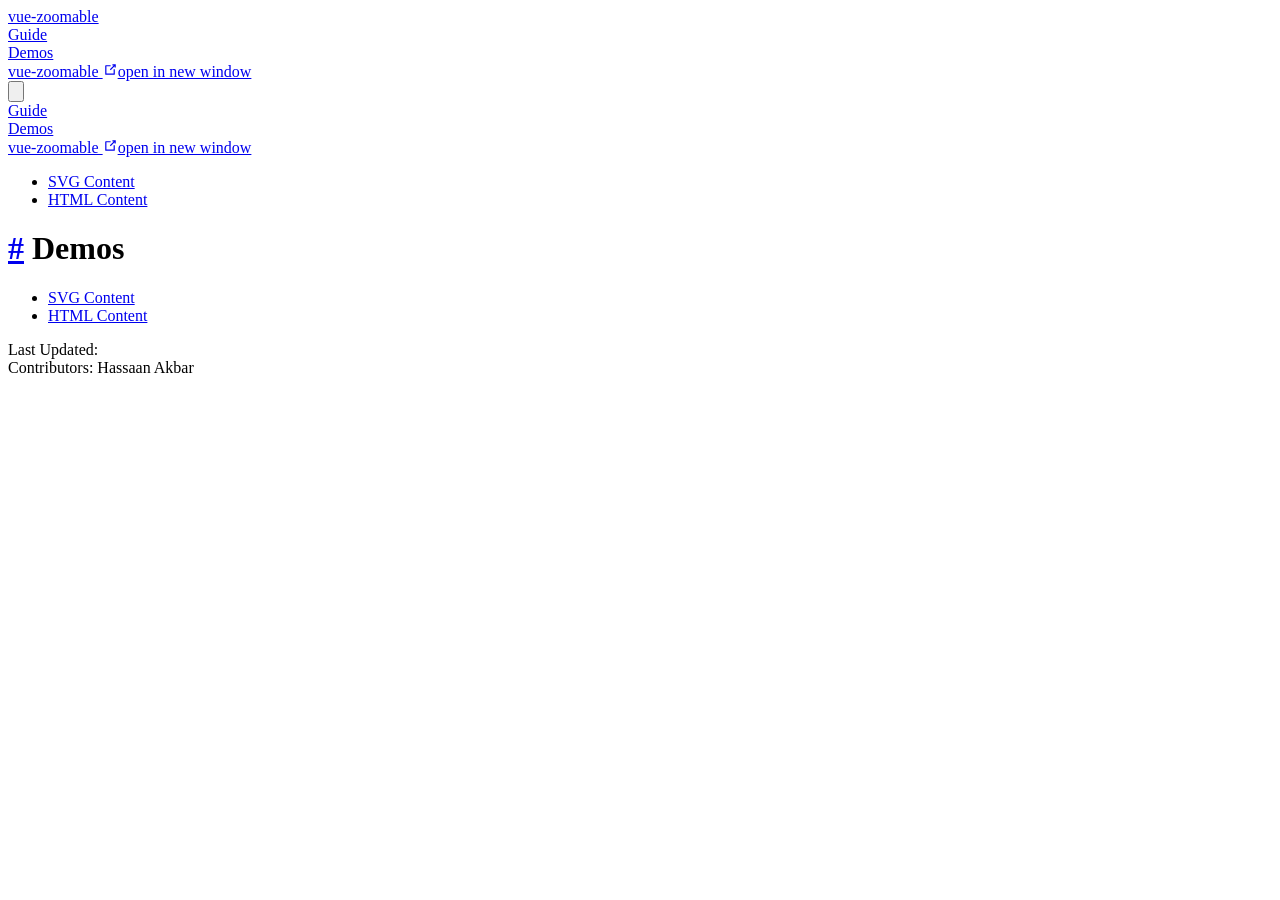
==== demos/index.html @ 558e33cf "Deploy to GitHub pages" ====
<!DOCTYPE html>
<html lang="en-US">
  <head>
    <meta charset="utf-8">
    <meta name="viewport" content="width=device-width,initial-scale=1">
    <meta name="generator" content="VuePress 2.0.0-beta.49">
    <style>
      :root {
        --c-bg: #fff;
      }
      html.dark {
        --c-bg: #22272e;
      }
      html, body {
        background-color: var(--c-bg);
      }
    </style>
    <script>
      const userMode = localStorage.getItem('vuepress-color-scheme');
			const systemDarkMode = window.matchMedia && window.matchMedia('(prefers-color-scheme: dark)').matches;
			if (userMode === 'dark' || (userMode !== 'light' && systemDarkMode)) {
				document.documentElement.classList.toggle('dark', true);
			}
    </script>
    <meta name="theme-color" content="#3eaf7c"><meta name="apple-mobile-web-app-capable" content="yes"><meta name="apple-mobile-web-app-status-bar-style" content="black"><title>Demos | vue-zoomable</title><meta name="description" content="Tiny and high performance pan and zoom library for Vue 3 written in Typescript.">
    <link rel="modulepreload" href="/vue-zoomable/assets/app.3f7e53e8.js"><link rel="modulepreload" href="/vue-zoomable/assets/index.html.60c9afba.js"><link rel="modulepreload" href="/vue-zoomable/assets/index.html.07d659be.js"><link rel="prefetch" href="/vue-zoomable/assets/index.html.0b5b1a94.js"><link rel="prefetch" href="/vue-zoomable/assets/html-demo.html.24dac698.js"><link rel="prefetch" href="/vue-zoomable/assets/svg-demo.html.0d607ceb.js"><link rel="prefetch" href="/vue-zoomable/assets/index.html.3105b03c.js"><link rel="prefetch" href="/vue-zoomable/assets/404.html.ce538133.js"><link rel="prefetch" href="/vue-zoomable/assets/index.html.bfea9af9.js"><link rel="prefetch" href="/vue-zoomable/assets/html-demo.html.84d11778.js"><link rel="prefetch" href="/vue-zoomable/assets/svg-demo.html.80baad9c.js"><link rel="prefetch" href="/vue-zoomable/assets/index.html.3ec0e36e.js"><link rel="prefetch" href="/vue-zoomable/assets/404.html.4b75455d.js"><link rel="prefetch" href="/vue-zoomable/assets/404.38c4446b.js"><link rel="prefetch" href="/vue-zoomable/assets/Layout.1fa993bb.js"><link rel="prefetch" href="/vue-zoomable/assets/HtmlDemo.4112d21f.js"><link rel="prefetch" href="/vue-zoomable/assets/SvgDemo.69afc743.js">
    <link rel="stylesheet" href="/vue-zoomable/assets/style.08a1d222.css">
  </head>
  <body>
    <div id="app"><!--[--><div class="theme-container"><!--[--><header class="navbar"><div class="toggle-sidebar-button" title="toggle sidebar" aria-expanded="false" role="button" tabindex="0"><div class="icon" aria-hidden="true"><span></span><span></span><span></span></div></div><span><a href="/vue-zoomable/" class=""><!----><span class="site-name">vue-zoomable</span></a></span><div class="navbar-items-wrapper" style=""><!--[--><!--]--><nav class="navbar-items can-hide"><!--[--><div class="navbar-item"><a href="/vue-zoomable/guide/" class="" aria-label="Guide"><!--[--><!--]--> Guide <!--[--><!--]--></a></div><div class="navbar-item"><a aria-current="page" href="/vue-zoomable/demos/" class="router-link-active router-link-exact-active router-link-active" aria-label="Demos"><!--[--><!--]--> Demos <!--[--><!--]--></a></div><div class="navbar-item"><a class="external-link" href="https://github.com/HassaanAkbar/vue-zoomable" rel="noopener noreferrer" target="_blank" aria-label="vue-zoomable"><!--[--><!--]--> vue-zoomable <span><svg class="external-link-icon" xmlns="http://www.w3.org/2000/svg" aria-hidden="true" focusable="false" x="0px" y="0px" viewbox="0 0 100 100" width="15" height="15"><path fill="currentColor" d="M18.8,85.1h56l0,0c2.2,0,4-1.8,4-4v-32h-8v28h-48v-48h28v-8h-32l0,0c-2.2,0-4,1.8-4,4v56C14.8,83.3,16.6,85.1,18.8,85.1z"></path><polygon fill="currentColor" points="45.7,48.7 51.3,54.3 77.2,28.5 77.2,37.2 85.2,37.2 85.2,14.9 62.8,14.9 62.8,22.9 71.5,22.9"></polygon></svg><span class="external-link-icon-sr-only">open in new window</span></span><!--[--><!--]--></a></div><!--]--></nav><!--[--><!--]--><button class="toggle-color-mode-button" title="toggle color mode"><svg style="" class="icon" focusable="false" viewBox="0 0 32 32"><path d="M16 12.005a4 4 0 1 1-4 4a4.005 4.005 0 0 1 4-4m0-2a6 6 0 1 0 6 6a6 6 0 0 0-6-6z" fill="currentColor"></path><path d="M5.394 6.813l1.414-1.415l3.506 3.506L8.9 10.318z" fill="currentColor"></path><path d="M2 15.005h5v2H2z" fill="currentColor"></path><path d="M5.394 25.197L8.9 21.691l1.414 1.415l-3.506 3.505z" fill="currentColor"></path><path d="M15 25.005h2v5h-2z" fill="currentColor"></path><path d="M21.687 23.106l1.414-1.415l3.506 3.506l-1.414 1.414z" fill="currentColor"></path><path d="M25 15.005h5v2h-5z" fill="currentColor"></path><path d="M21.687 8.904l3.506-3.506l1.414 1.415l-3.506 3.505z" fill="currentColor"></path><path d="M15 2.005h2v5h-2z" fill="currentColor"></path></svg><svg style="display:none;" class="icon" focusable="false" viewBox="0 0 32 32"><path d="M13.502 5.414a15.075 15.075 0 0 0 11.594 18.194a11.113 11.113 0 0 1-7.975 3.39c-.138 0-.278.005-.418 0a11.094 11.094 0 0 1-3.2-21.584M14.98 3a1.002 1.002 0 0 0-.175.016a13.096 13.096 0 0 0 1.825 25.981c.164.006.328 0 .49 0a13.072 13.072 0 0 0 10.703-5.555a1.01 1.01 0 0 0-.783-1.565A13.08 13.08 0 0 1 15.89 4.38A1.015 1.015 0 0 0 14.98 3z" fill="currentColor"></path></svg></button><!----></div></header><!--]--><div class="sidebar-mask"></div><!--[--><aside class="sidebar"><nav class="navbar-items"><!--[--><div class="navbar-item"><a href="/vue-zoomable/guide/" class="" aria-label="Guide"><!--[--><!--]--> Guide <!--[--><!--]--></a></div><div class="navbar-item"><a aria-current="page" href="/vue-zoomable/demos/" class="router-link-active router-link-exact-active router-link-active" aria-label="Demos"><!--[--><!--]--> Demos <!--[--><!--]--></a></div><div class="navbar-item"><a class="external-link" href="https://github.com/HassaanAkbar/vue-zoomable" rel="noopener noreferrer" target="_blank" aria-label="vue-zoomable"><!--[--><!--]--> vue-zoomable <span><svg class="external-link-icon" xmlns="http://www.w3.org/2000/svg" aria-hidden="true" focusable="false" x="0px" y="0px" viewbox="0 0 100 100" width="15" height="15"><path fill="currentColor" d="M18.8,85.1h56l0,0c2.2,0,4-1.8,4-4v-32h-8v28h-48v-48h28v-8h-32l0,0c-2.2,0-4,1.8-4,4v56C14.8,83.3,16.6,85.1,18.8,85.1z"></path><polygon fill="currentColor" points="45.7,48.7 51.3,54.3 77.2,28.5 77.2,37.2 85.2,37.2 85.2,14.9 62.8,14.9 62.8,22.9 71.5,22.9"></polygon></svg><span class="external-link-icon-sr-only">open in new window</span></span><!--[--><!--]--></a></div><!--]--></nav><!--[--><!--]--><ul class="sidebar-items"><!--[--><li><a href="/vue-zoomable/demos/svg-demo" class="sidebar-item sidebar-heading" aria-label="SVG Content"><!--[--><!--]--> SVG Content <!--[--><!--]--></a><!----></li><li><a href="/vue-zoomable/demos/html-demo" class="sidebar-item sidebar-heading" aria-label="HTML Content"><!--[--><!--]--> HTML Content <!--[--><!--]--></a><!----></li><!--]--></ul><!--[--><!--]--></aside><!--]--><!--[--><main class="page"><!--[--><!--]--><div class="theme-default-content"><!--[--><!--]--><div><h1 id="demos" tabindex="-1"><a class="header-anchor" href="#demos" aria-hidden="true">#</a> Demos</h1><ul><li><a href="./svg-demo">SVG Content</a></li><li><a href="./html-demo">HTML Content</a></li></ul></div><!--[--><!--]--></div><footer class="page-meta"><!----><div class="meta-item last-updated"><span class="meta-item-label">Last Updated: </span><!----></div><div class="meta-item contributors"><span class="meta-item-label">Contributors: </span><span class="meta-item-info"><!--[--><!--[--><span class="contributor" title="email: hassaan.akbar@outlook.com">Hassaan Akbar</span><!----><!--]--><!--]--></span></div></footer><!----><!--[--><!--]--></main><!--]--></div><!----><!--]--></div>
    <script type="module" src="/vue-zoomable/assets/app.3f7e53e8.js" defer></script>
  </body>
</html>
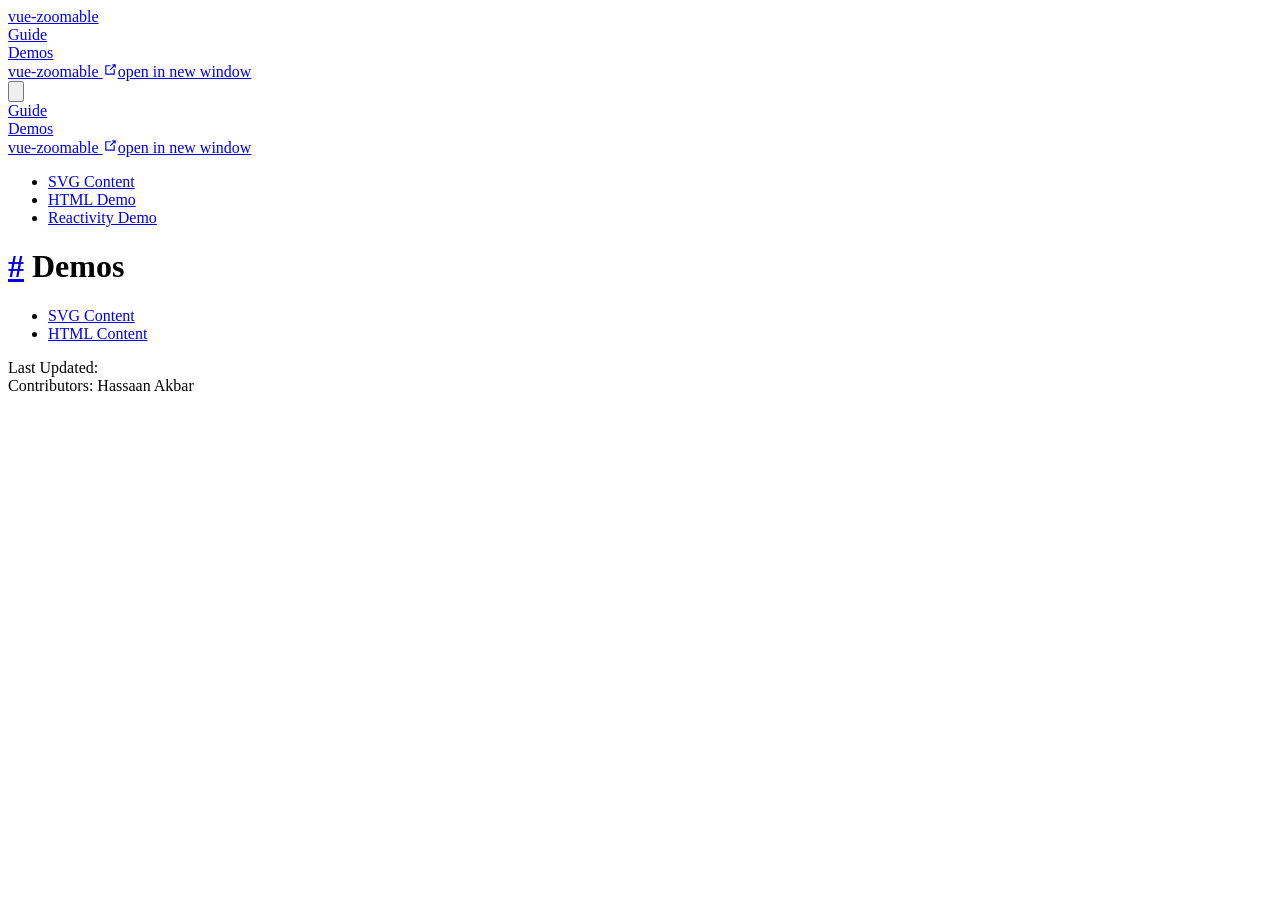
==== commit 41bbae4f: "Deploy to GitHub pages" ====
--- a/demos/index.html
+++ b/demos/index.html
@@ -3,7 +3,7 @@
   <head>
     <meta charset="utf-8">
     <meta name="viewport" content="width=device-width,initial-scale=1">
-    <meta name="generator" content="VuePress 2.0.0-beta.49">
+    <meta name="generator" content="VuePress 2.0.0-beta.66">
     <style>
       :root {
         --c-bg: #fff;
@@ -23,11 +23,11 @@
 			}
     </script>
     <meta name="theme-color" content="#3eaf7c"><meta name="apple-mobile-web-app-capable" content="yes"><meta name="apple-mobile-web-app-status-bar-style" content="black"><title>Demos | vue-zoomable</title><meta name="description" content="Tiny and high performance pan and zoom library for Vue 3 written in Typescript.">
-    <link rel="modulepreload" href="/vue-zoomable/assets/app.3f7e53e8.js"><link rel="modulepreload" href="/vue-zoomable/assets/index.html.60c9afba.js"><link rel="modulepreload" href="/vue-zoomable/assets/index.html.07d659be.js"><link rel="prefetch" href="/vue-zoomable/assets/index.html.0b5b1a94.js"><link rel="prefetch" href="/vue-zoomable/assets/html-demo.html.24dac698.js"><link rel="prefetch" href="/vue-zoomable/assets/svg-demo.html.0d607ceb.js"><link rel="prefetch" href="/vue-zoomable/assets/index.html.3105b03c.js"><link rel="prefetch" href="/vue-zoomable/assets/404.html.ce538133.js"><link rel="prefetch" href="/vue-zoomable/assets/index.html.bfea9af9.js"><link rel="prefetch" href="/vue-zoomable/assets/html-demo.html.84d11778.js"><link rel="prefetch" href="/vue-zoomable/assets/svg-demo.html.80baad9c.js"><link rel="prefetch" href="/vue-zoomable/assets/index.html.3ec0e36e.js"><link rel="prefetch" href="/vue-zoomable/assets/404.html.4b75455d.js"><link rel="prefetch" href="/vue-zoomable/assets/404.38c4446b.js"><link rel="prefetch" href="/vue-zoomable/assets/Layout.1fa993bb.js"><link rel="prefetch" href="/vue-zoomable/assets/HtmlDemo.4112d21f.js"><link rel="prefetch" href="/vue-zoomable/assets/SvgDemo.69afc743.js">
-    <link rel="stylesheet" href="/vue-zoomable/assets/style.08a1d222.css">
+    <link rel="preload" href="/vue-zoomable/assets/style-8802c783.css" as="style"><link rel="stylesheet" href="/vue-zoomable/assets/style-8802c783.css">
+    <link rel="modulepreload" href="/vue-zoomable/assets/app-3b99abcb.js"><link rel="modulepreload" href="/vue-zoomable/assets/index.html-c9666857.js"><link rel="modulepreload" href="/vue-zoomable/assets/index.html-868f3188.js"><link rel="prefetch" href="/vue-zoomable/assets/index.html-9131d0cd.js" as="script"><link rel="prefetch" href="/vue-zoomable/assets/html-demo.html-4b9518d2.js" as="script"><link rel="prefetch" href="/vue-zoomable/assets/reactivity-demo.html-492bc069.js" as="script"><link rel="prefetch" href="/vue-zoomable/assets/svg-demo.html-98b81f13.js" as="script"><link rel="prefetch" href="/vue-zoomable/assets/index.html-9c3b28dc.js" as="script"><link rel="prefetch" href="/vue-zoomable/assets/404.html-60b35caa.js" as="script"><link rel="prefetch" href="/vue-zoomable/assets/index.html-5c14e7d2.js" as="script"><link rel="prefetch" href="/vue-zoomable/assets/html-demo.html-78318c0f.js" as="script"><link rel="prefetch" href="/vue-zoomable/assets/reactivity-demo.html-d0eacfe9.js" as="script"><link rel="prefetch" href="/vue-zoomable/assets/svg-demo.html-0b2e4d75.js" as="script"><link rel="prefetch" href="/vue-zoomable/assets/index.html-e5838e22.js" as="script"><link rel="prefetch" href="/vue-zoomable/assets/404.html-36330d02.js" as="script"><link rel="prefetch" href="/vue-zoomable/assets/HtmlDemo-aaca2496.js" as="script"><link rel="prefetch" href="/vue-zoomable/assets/ReactivityDemo-8ce528a4.js" as="script"><link rel="prefetch" href="/vue-zoomable/assets/SvgDemo-d239de4b.js" as="script">
   </head>
   <body>
-    <div id="app"><!--[--><div class="theme-container"><!--[--><header class="navbar"><div class="toggle-sidebar-button" title="toggle sidebar" aria-expanded="false" role="button" tabindex="0"><div class="icon" aria-hidden="true"><span></span><span></span><span></span></div></div><span><a href="/vue-zoomable/" class=""><!----><span class="site-name">vue-zoomable</span></a></span><div class="navbar-items-wrapper" style=""><!--[--><!--]--><nav class="navbar-items can-hide"><!--[--><div class="navbar-item"><a href="/vue-zoomable/guide/" class="" aria-label="Guide"><!--[--><!--]--> Guide <!--[--><!--]--></a></div><div class="navbar-item"><a aria-current="page" href="/vue-zoomable/demos/" class="router-link-active router-link-exact-active router-link-active" aria-label="Demos"><!--[--><!--]--> Demos <!--[--><!--]--></a></div><div class="navbar-item"><a class="external-link" href="https://github.com/HassaanAkbar/vue-zoomable" rel="noopener noreferrer" target="_blank" aria-label="vue-zoomable"><!--[--><!--]--> vue-zoomable <span><svg class="external-link-icon" xmlns="http://www.w3.org/2000/svg" aria-hidden="true" focusable="false" x="0px" y="0px" viewbox="0 0 100 100" width="15" height="15"><path fill="currentColor" d="M18.8,85.1h56l0,0c2.2,0,4-1.8,4-4v-32h-8v28h-48v-48h28v-8h-32l0,0c-2.2,0-4,1.8-4,4v56C14.8,83.3,16.6,85.1,18.8,85.1z"></path><polygon fill="currentColor" points="45.7,48.7 51.3,54.3 77.2,28.5 77.2,37.2 85.2,37.2 85.2,14.9 62.8,14.9 62.8,22.9 71.5,22.9"></polygon></svg><span class="external-link-icon-sr-only">open in new window</span></span><!--[--><!--]--></a></div><!--]--></nav><!--[--><!--]--><button class="toggle-color-mode-button" title="toggle color mode"><svg style="" class="icon" focusable="false" viewBox="0 0 32 32"><path d="M16 12.005a4 4 0 1 1-4 4a4.005 4.005 0 0 1 4-4m0-2a6 6 0 1 0 6 6a6 6 0 0 0-6-6z" fill="currentColor"></path><path d="M5.394 6.813l1.414-1.415l3.506 3.506L8.9 10.318z" fill="currentColor"></path><path d="M2 15.005h5v2H2z" fill="currentColor"></path><path d="M5.394 25.197L8.9 21.691l1.414 1.415l-3.506 3.505z" fill="currentColor"></path><path d="M15 25.005h2v5h-2z" fill="currentColor"></path><path d="M21.687 23.106l1.414-1.415l3.506 3.506l-1.414 1.414z" fill="currentColor"></path><path d="M25 15.005h5v2h-5z" fill="currentColor"></path><path d="M21.687 8.904l3.506-3.506l1.414 1.415l-3.506 3.505z" fill="currentColor"></path><path d="M15 2.005h2v5h-2z" fill="currentColor"></path></svg><svg style="display:none;" class="icon" focusable="false" viewBox="0 0 32 32"><path d="M13.502 5.414a15.075 15.075 0 0 0 11.594 18.194a11.113 11.113 0 0 1-7.975 3.39c-.138 0-.278.005-.418 0a11.094 11.094 0 0 1-3.2-21.584M14.98 3a1.002 1.002 0 0 0-.175.016a13.096 13.096 0 0 0 1.825 25.981c.164.006.328 0 .49 0a13.072 13.072 0 0 0 10.703-5.555a1.01 1.01 0 0 0-.783-1.565A13.08 13.08 0 0 1 15.89 4.38A1.015 1.015 0 0 0 14.98 3z" fill="currentColor"></path></svg></button><!----></div></header><!--]--><div class="sidebar-mask"></div><!--[--><aside class="sidebar"><nav class="navbar-items"><!--[--><div class="navbar-item"><a href="/vue-zoomable/guide/" class="" aria-label="Guide"><!--[--><!--]--> Guide <!--[--><!--]--></a></div><div class="navbar-item"><a aria-current="page" href="/vue-zoomable/demos/" class="router-link-active router-link-exact-active router-link-active" aria-label="Demos"><!--[--><!--]--> Demos <!--[--><!--]--></a></div><div class="navbar-item"><a class="external-link" href="https://github.com/HassaanAkbar/vue-zoomable" rel="noopener noreferrer" target="_blank" aria-label="vue-zoomable"><!--[--><!--]--> vue-zoomable <span><svg class="external-link-icon" xmlns="http://www.w3.org/2000/svg" aria-hidden="true" focusable="false" x="0px" y="0px" viewbox="0 0 100 100" width="15" height="15"><path fill="currentColor" d="M18.8,85.1h56l0,0c2.2,0,4-1.8,4-4v-32h-8v28h-48v-48h28v-8h-32l0,0c-2.2,0-4,1.8-4,4v56C14.8,83.3,16.6,85.1,18.8,85.1z"></path><polygon fill="currentColor" points="45.7,48.7 51.3,54.3 77.2,28.5 77.2,37.2 85.2,37.2 85.2,14.9 62.8,14.9 62.8,22.9 71.5,22.9"></polygon></svg><span class="external-link-icon-sr-only">open in new window</span></span><!--[--><!--]--></a></div><!--]--></nav><!--[--><!--]--><ul class="sidebar-items"><!--[--><li><a href="/vue-zoomable/demos/svg-demo" class="sidebar-item sidebar-heading" aria-label="SVG Content"><!--[--><!--]--> SVG Content <!--[--><!--]--></a><!----></li><li><a href="/vue-zoomable/demos/html-demo" class="sidebar-item sidebar-heading" aria-label="HTML Content"><!--[--><!--]--> HTML Content <!--[--><!--]--></a><!----></li><!--]--></ul><!--[--><!--]--></aside><!--]--><!--[--><main class="page"><!--[--><!--]--><div class="theme-default-content"><!--[--><!--]--><div><h1 id="demos" tabindex="-1"><a class="header-anchor" href="#demos" aria-hidden="true">#</a> Demos</h1><ul><li><a href="./svg-demo">SVG Content</a></li><li><a href="./html-demo">HTML Content</a></li></ul></div><!--[--><!--]--></div><footer class="page-meta"><!----><div class="meta-item last-updated"><span class="meta-item-label">Last Updated: </span><!----></div><div class="meta-item contributors"><span class="meta-item-label">Contributors: </span><span class="meta-item-info"><!--[--><!--[--><span class="contributor" title="email: hassaan.akbar@outlook.com">Hassaan Akbar</span><!----><!--]--><!--]--></span></div></footer><!----><!--[--><!--]--></main><!--]--></div><!----><!--]--></div>
-    <script type="module" src="/vue-zoomable/assets/app.3f7e53e8.js" defer></script>
+    <div id="app"><!--[--><div class="theme-container"><!--[--><header class="navbar"><div class="toggle-sidebar-button" title="toggle sidebar" aria-expanded="false" role="button" tabindex="0"><div class="icon" aria-hidden="true"><span></span><span></span><span></span></div></div><span><a href="/vue-zoomable/" class=""><!----><span class="site-name">vue-zoomable</span></a></span><div class="navbar-items-wrapper" style=""><!--[--><!--]--><nav class="navbar-items can-hide"><!--[--><div class="navbar-item"><a href="/vue-zoomable/guide/" class="" aria-label="Guide"><!--[--><!--]--> Guide <!--[--><!--]--></a></div><div class="navbar-item"><a aria-current="page" href="/vue-zoomable/demos/" class="router-link-active router-link-exact-active router-link-active" aria-label="Demos"><!--[--><!--]--> Demos <!--[--><!--]--></a></div><div class="navbar-item"><a class="external-link" href="https://github.com/HassaanAkbar/vue-zoomable" rel="noopener noreferrer" target="_blank" aria-label="vue-zoomable"><!--[--><!--]--> vue-zoomable <span><svg class="external-link-icon" xmlns="http://www.w3.org/2000/svg" aria-hidden="true" focusable="false" x="0px" y="0px" viewBox="0 0 100 100" width="15" height="15"><path fill="currentColor" d="M18.8,85.1h56l0,0c2.2,0,4-1.8,4-4v-32h-8v28h-48v-48h28v-8h-32l0,0c-2.2,0-4,1.8-4,4v56C14.8,83.3,16.6,85.1,18.8,85.1z"></path><polygon fill="currentColor" points="45.7,48.7 51.3,54.3 77.2,28.5 77.2,37.2 85.2,37.2 85.2,14.9 62.8,14.9 62.8,22.9 71.5,22.9"></polygon></svg><span class="external-link-icon-sr-only">open in new window</span></span><!--[--><!--]--></a></div><!--]--></nav><!--[--><!--]--><button class="toggle-color-mode-button" title="toggle color mode"><svg style="" class="icon" focusable="false" viewBox="0 0 32 32"><path d="M16 12.005a4 4 0 1 1-4 4a4.005 4.005 0 0 1 4-4m0-2a6 6 0 1 0 6 6a6 6 0 0 0-6-6z" fill="currentColor"></path><path d="M5.394 6.813l1.414-1.415l3.506 3.506L8.9 10.318z" fill="currentColor"></path><path d="M2 15.005h5v2H2z" fill="currentColor"></path><path d="M5.394 25.197L8.9 21.691l1.414 1.415l-3.506 3.505z" fill="currentColor"></path><path d="M15 25.005h2v5h-2z" fill="currentColor"></path><path d="M21.687 23.106l1.414-1.415l3.506 3.506l-1.414 1.414z" fill="currentColor"></path><path d="M25 15.005h5v2h-5z" fill="currentColor"></path><path d="M21.687 8.904l3.506-3.506l1.414 1.415l-3.506 3.505z" fill="currentColor"></path><path d="M15 2.005h2v5h-2z" fill="currentColor"></path></svg><svg style="display:none;" class="icon" focusable="false" viewBox="0 0 32 32"><path d="M13.502 5.414a15.075 15.075 0 0 0 11.594 18.194a11.113 11.113 0 0 1-7.975 3.39c-.138 0-.278.005-.418 0a11.094 11.094 0 0 1-3.2-21.584M14.98 3a1.002 1.002 0 0 0-.175.016a13.096 13.096 0 0 0 1.825 25.981c.164.006.328 0 .49 0a13.072 13.072 0 0 0 10.703-5.555a1.01 1.01 0 0 0-.783-1.565A13.08 13.08 0 0 1 15.89 4.38A1.015 1.015 0 0 0 14.98 3z" fill="currentColor"></path></svg></button><!----></div></header><!--]--><div class="sidebar-mask"></div><!--[--><aside class="sidebar"><nav class="navbar-items"><!--[--><div class="navbar-item"><a href="/vue-zoomable/guide/" class="" aria-label="Guide"><!--[--><!--]--> Guide <!--[--><!--]--></a></div><div class="navbar-item"><a aria-current="page" href="/vue-zoomable/demos/" class="router-link-active router-link-exact-active router-link-active" aria-label="Demos"><!--[--><!--]--> Demos <!--[--><!--]--></a></div><div class="navbar-item"><a class="external-link" href="https://github.com/HassaanAkbar/vue-zoomable" rel="noopener noreferrer" target="_blank" aria-label="vue-zoomable"><!--[--><!--]--> vue-zoomable <span><svg class="external-link-icon" xmlns="http://www.w3.org/2000/svg" aria-hidden="true" focusable="false" x="0px" y="0px" viewBox="0 0 100 100" width="15" height="15"><path fill="currentColor" d="M18.8,85.1h56l0,0c2.2,0,4-1.8,4-4v-32h-8v28h-48v-48h28v-8h-32l0,0c-2.2,0-4,1.8-4,4v56C14.8,83.3,16.6,85.1,18.8,85.1z"></path><polygon fill="currentColor" points="45.7,48.7 51.3,54.3 77.2,28.5 77.2,37.2 85.2,37.2 85.2,14.9 62.8,14.9 62.8,22.9 71.5,22.9"></polygon></svg><span class="external-link-icon-sr-only">open in new window</span></span><!--[--><!--]--></a></div><!--]--></nav><!--[--><!--]--><ul class="sidebar-items"><!--[--><li><a href="/vue-zoomable/demos/svg-demo" class="sidebar-item sidebar-heading" aria-label="SVG Content"><!--[--><!--]--> SVG Content <!--[--><!--]--></a><!----></li><li><a href="/vue-zoomable/demos/html-demo" class="sidebar-item sidebar-heading" aria-label="HTML Demo"><!--[--><!--]--> HTML Demo <!--[--><!--]--></a><!----></li><li><a href="/vue-zoomable/demos/reactivity-demo" class="sidebar-item sidebar-heading" aria-label="Reactivity Demo"><!--[--><!--]--> Reactivity Demo <!--[--><!--]--></a><!----></li><!--]--></ul><!--[--><!--]--></aside><!--]--><!--[--><main class="page"><!--[--><!--]--><div class="theme-default-content"><!--[--><!--]--><div><h1 id="demos" tabindex="-1"><a class="header-anchor" href="#demos" aria-hidden="true">#</a> Demos</h1><ul><li><a href="./svg-demo">SVG Content</a></li><li><a href="./html-demo">HTML Content</a></li></ul></div><!--[--><!--]--></div><footer class="page-meta"><!----><div class="meta-item last-updated"><span class="meta-item-label">Last Updated: </span><!----></div><div class="meta-item contributors"><span class="meta-item-label">Contributors: </span><span class="meta-item-info"><!--[--><!--[--><span class="contributor" title="email: hassaan.akbar@outlook.com">Hassaan Akbar</span><!----><!--]--><!--]--></span></div></footer><!----><!--[--><!--]--></main><!--]--></div><!----><!--]--></div>
+    <script type="module" src="/vue-zoomable/assets/app-3b99abcb.js" defer></script>
   </body>
 </html>
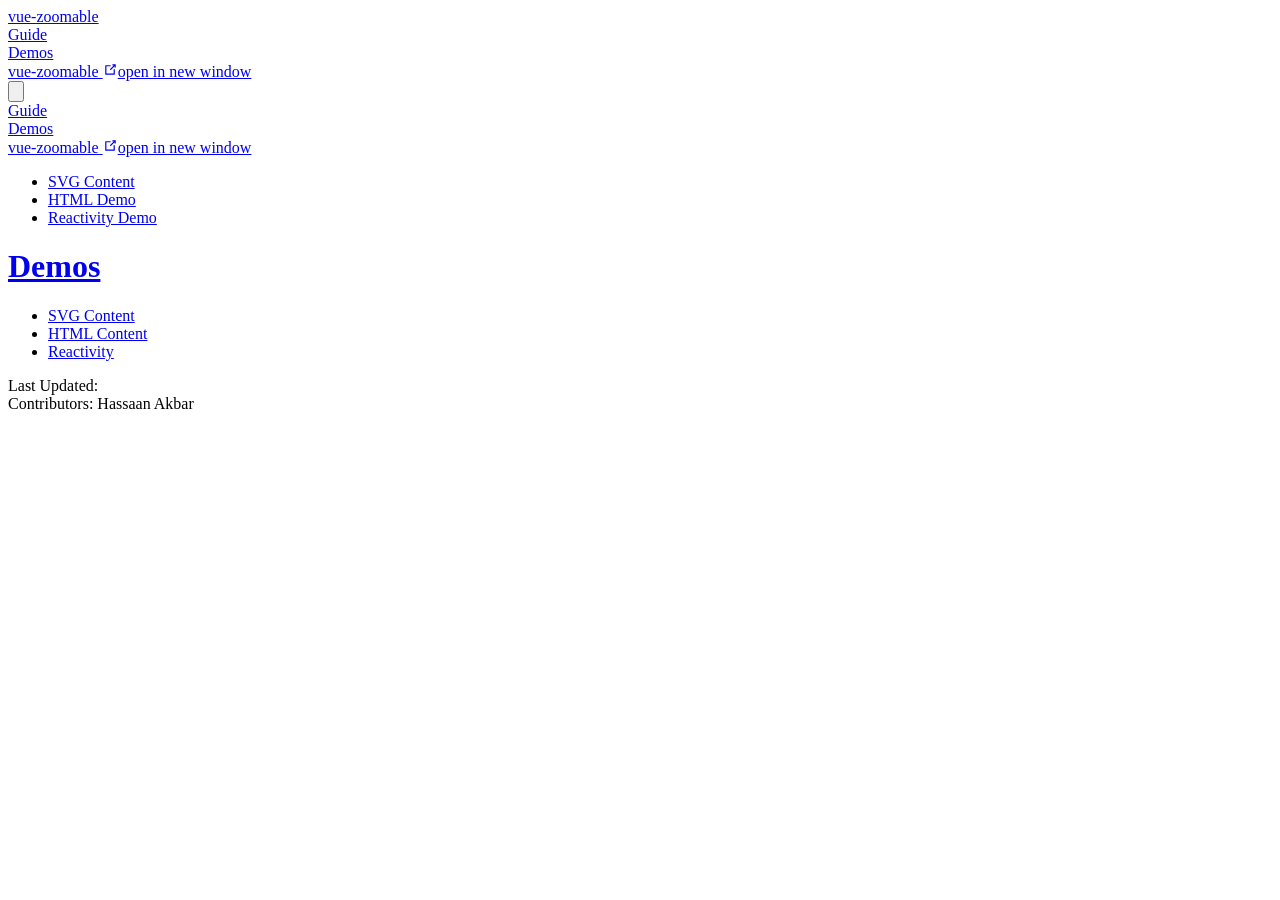
==== commit 5d4d0c65: "Deploy to GitHub pages" ====
--- a/demos/index.html
+++ b/demos/index.html
@@ -1,9 +1,9 @@
-<!DOCTYPE html>
+<!doctype html>
 <html lang="en-US">
   <head>
-    <meta charset="utf-8">
-    <meta name="viewport" content="width=device-width,initial-scale=1">
-    <meta name="generator" content="VuePress 2.0.0-beta.66">
+    <meta charset="utf-8" />
+    <meta name="viewport" content="width=device-width,initial-scale=1" />
+    <meta name="generator" content="VuePress 2.0.0-rc.15" />
     <style>
       :root {
         --c-bg: #fff;
@@ -11,23 +11,27 @@
       html.dark {
         --c-bg: #22272e;
       }
-      html, body {
+      html,
+      body {
         background-color: var(--c-bg);
       }
     </style>
     <script>
-      const userMode = localStorage.getItem('vuepress-color-scheme');
-			const systemDarkMode = window.matchMedia && window.matchMedia('(prefers-color-scheme: dark)').matches;
-			if (userMode === 'dark' || (userMode !== 'light' && systemDarkMode)) {
-				document.documentElement.classList.toggle('dark', true);
-			}
+      const userMode = localStorage.getItem('vuepress-color-scheme')
+      const systemDarkMode =
+        window.matchMedia &&
+        window.matchMedia('(prefers-color-scheme: dark)').matches
+      if (userMode === 'dark' || (userMode !== 'light' && systemDarkMode)) {
+        document.documentElement.classList.toggle('dark', true)
+      }
     </script>
     <meta name="theme-color" content="#3eaf7c"><meta name="apple-mobile-web-app-capable" content="yes"><meta name="apple-mobile-web-app-status-bar-style" content="black"><title>Demos | vue-zoomable</title><meta name="description" content="Tiny and high performance pan and zoom library for Vue 3 written in Typescript.">
-    <link rel="preload" href="/vue-zoomable/assets/style-8802c783.css" as="style"><link rel="stylesheet" href="/vue-zoomable/assets/style-8802c783.css">
-    <link rel="modulepreload" href="/vue-zoomable/assets/app-3b99abcb.js"><link rel="modulepreload" href="/vue-zoomable/assets/index.html-c9666857.js"><link rel="modulepreload" href="/vue-zoomable/assets/index.html-868f3188.js"><link rel="prefetch" href="/vue-zoomable/assets/index.html-9131d0cd.js" as="script"><link rel="prefetch" href="/vue-zoomable/assets/html-demo.html-4b9518d2.js" as="script"><link rel="prefetch" href="/vue-zoomable/assets/reactivity-demo.html-492bc069.js" as="script"><link rel="prefetch" href="/vue-zoomable/assets/svg-demo.html-98b81f13.js" as="script"><link rel="prefetch" href="/vue-zoomable/assets/index.html-9c3b28dc.js" as="script"><link rel="prefetch" href="/vue-zoomable/assets/404.html-60b35caa.js" as="script"><link rel="prefetch" href="/vue-zoomable/assets/index.html-5c14e7d2.js" as="script"><link rel="prefetch" href="/vue-zoomable/assets/html-demo.html-78318c0f.js" as="script"><link rel="prefetch" href="/vue-zoomable/assets/reactivity-demo.html-d0eacfe9.js" as="script"><link rel="prefetch" href="/vue-zoomable/assets/svg-demo.html-0b2e4d75.js" as="script"><link rel="prefetch" href="/vue-zoomable/assets/index.html-e5838e22.js" as="script"><link rel="prefetch" href="/vue-zoomable/assets/404.html-36330d02.js" as="script"><link rel="prefetch" href="/vue-zoomable/assets/HtmlDemo-aaca2496.js" as="script"><link rel="prefetch" href="/vue-zoomable/assets/ReactivityDemo-8ce528a4.js" as="script"><link rel="prefetch" href="/vue-zoomable/assets/SvgDemo-d239de4b.js" as="script">
+    <link rel="preload" href="/vue-zoomable/assets/style-2D5GB-GX.css" as="style"><link rel="stylesheet" href="/vue-zoomable/assets/style-2D5GB-GX.css">
+    <link rel="modulepreload" href="/vue-zoomable/assets/app-C74g5s3T.js"><link rel="modulepreload" href="/vue-zoomable/assets/index.html-BDKWXNhV.js">
+    <link rel="prefetch" href="/vue-zoomable/assets/index.html-Df-DKV62.js" as="script"><link rel="prefetch" href="/vue-zoomable/assets/html-demo.html-Bfk0PeO_.js" as="script"><link rel="prefetch" href="/vue-zoomable/assets/reactivity-demo.html-Bp6tkSph.js" as="script"><link rel="prefetch" href="/vue-zoomable/assets/svg-demo.html-CXXb68cS.js" as="script"><link rel="prefetch" href="/vue-zoomable/assets/index.html-CufVFq2q.js" as="script"><link rel="prefetch" href="/vue-zoomable/assets/404.html-knTmSLPY.js" as="script"><link rel="prefetch" href="/vue-zoomable/assets/HtmlDemo-BwZWG_LB.js" as="script"><link rel="prefetch" href="/vue-zoomable/assets/ReactivityDemo-US5WrGa3.js" as="script"><link rel="prefetch" href="/vue-zoomable/assets/SvgDemo-CFfBeC8Z.js" as="script">
   </head>
   <body>
-    <div id="app"><!--[--><div class="theme-container"><!--[--><header class="navbar"><div class="toggle-sidebar-button" title="toggle sidebar" aria-expanded="false" role="button" tabindex="0"><div class="icon" aria-hidden="true"><span></span><span></span><span></span></div></div><span><a href="/vue-zoomable/" class=""><!----><span class="site-name">vue-zoomable</span></a></span><div class="navbar-items-wrapper" style=""><!--[--><!--]--><nav class="navbar-items can-hide"><!--[--><div class="navbar-item"><a href="/vue-zoomable/guide/" class="" aria-label="Guide"><!--[--><!--]--> Guide <!--[--><!--]--></a></div><div class="navbar-item"><a aria-current="page" href="/vue-zoomable/demos/" class="router-link-active router-link-exact-active router-link-active" aria-label="Demos"><!--[--><!--]--> Demos <!--[--><!--]--></a></div><div class="navbar-item"><a class="external-link" href="https://github.com/HassaanAkbar/vue-zoomable" rel="noopener noreferrer" target="_blank" aria-label="vue-zoomable"><!--[--><!--]--> vue-zoomable <span><svg class="external-link-icon" xmlns="http://www.w3.org/2000/svg" aria-hidden="true" focusable="false" x="0px" y="0px" viewBox="0 0 100 100" width="15" height="15"><path fill="currentColor" d="M18.8,85.1h56l0,0c2.2,0,4-1.8,4-4v-32h-8v28h-48v-48h28v-8h-32l0,0c-2.2,0-4,1.8-4,4v56C14.8,83.3,16.6,85.1,18.8,85.1z"></path><polygon fill="currentColor" points="45.7,48.7 51.3,54.3 77.2,28.5 77.2,37.2 85.2,37.2 85.2,14.9 62.8,14.9 62.8,22.9 71.5,22.9"></polygon></svg><span class="external-link-icon-sr-only">open in new window</span></span><!--[--><!--]--></a></div><!--]--></nav><!--[--><!--]--><button class="toggle-color-mode-button" title="toggle color mode"><svg style="" class="icon" focusable="false" viewBox="0 0 32 32"><path d="M16 12.005a4 4 0 1 1-4 4a4.005 4.005 0 0 1 4-4m0-2a6 6 0 1 0 6 6a6 6 0 0 0-6-6z" fill="currentColor"></path><path d="M5.394 6.813l1.414-1.415l3.506 3.506L8.9 10.318z" fill="currentColor"></path><path d="M2 15.005h5v2H2z" fill="currentColor"></path><path d="M5.394 25.197L8.9 21.691l1.414 1.415l-3.506 3.505z" fill="currentColor"></path><path d="M15 25.005h2v5h-2z" fill="currentColor"></path><path d="M21.687 23.106l1.414-1.415l3.506 3.506l-1.414 1.414z" fill="currentColor"></path><path d="M25 15.005h5v2h-5z" fill="currentColor"></path><path d="M21.687 8.904l3.506-3.506l1.414 1.415l-3.506 3.505z" fill="currentColor"></path><path d="M15 2.005h2v5h-2z" fill="currentColor"></path></svg><svg style="display:none;" class="icon" focusable="false" viewBox="0 0 32 32"><path d="M13.502 5.414a15.075 15.075 0 0 0 11.594 18.194a11.113 11.113 0 0 1-7.975 3.39c-.138 0-.278.005-.418 0a11.094 11.094 0 0 1-3.2-21.584M14.98 3a1.002 1.002 0 0 0-.175.016a13.096 13.096 0 0 0 1.825 25.981c.164.006.328 0 .49 0a13.072 13.072 0 0 0 10.703-5.555a1.01 1.01 0 0 0-.783-1.565A13.08 13.08 0 0 1 15.89 4.38A1.015 1.015 0 0 0 14.98 3z" fill="currentColor"></path></svg></button><!----></div></header><!--]--><div class="sidebar-mask"></div><!--[--><aside class="sidebar"><nav class="navbar-items"><!--[--><div class="navbar-item"><a href="/vue-zoomable/guide/" class="" aria-label="Guide"><!--[--><!--]--> Guide <!--[--><!--]--></a></div><div class="navbar-item"><a aria-current="page" href="/vue-zoomable/demos/" class="router-link-active router-link-exact-active router-link-active" aria-label="Demos"><!--[--><!--]--> Demos <!--[--><!--]--></a></div><div class="navbar-item"><a class="external-link" href="https://github.com/HassaanAkbar/vue-zoomable" rel="noopener noreferrer" target="_blank" aria-label="vue-zoomable"><!--[--><!--]--> vue-zoomable <span><svg class="external-link-icon" xmlns="http://www.w3.org/2000/svg" aria-hidden="true" focusable="false" x="0px" y="0px" viewBox="0 0 100 100" width="15" height="15"><path fill="currentColor" d="M18.8,85.1h56l0,0c2.2,0,4-1.8,4-4v-32h-8v28h-48v-48h28v-8h-32l0,0c-2.2,0-4,1.8-4,4v56C14.8,83.3,16.6,85.1,18.8,85.1z"></path><polygon fill="currentColor" points="45.7,48.7 51.3,54.3 77.2,28.5 77.2,37.2 85.2,37.2 85.2,14.9 62.8,14.9 62.8,22.9 71.5,22.9"></polygon></svg><span class="external-link-icon-sr-only">open in new window</span></span><!--[--><!--]--></a></div><!--]--></nav><!--[--><!--]--><ul class="sidebar-items"><!--[--><li><a href="/vue-zoomable/demos/svg-demo" class="sidebar-item sidebar-heading" aria-label="SVG Content"><!--[--><!--]--> SVG Content <!--[--><!--]--></a><!----></li><li><a href="/vue-zoomable/demos/html-demo" class="sidebar-item sidebar-heading" aria-label="HTML Demo"><!--[--><!--]--> HTML Demo <!--[--><!--]--></a><!----></li><li><a href="/vue-zoomable/demos/reactivity-demo" class="sidebar-item sidebar-heading" aria-label="Reactivity Demo"><!--[--><!--]--> Reactivity Demo <!--[--><!--]--></a><!----></li><!--]--></ul><!--[--><!--]--></aside><!--]--><!--[--><main class="page"><!--[--><!--]--><div class="theme-default-content"><!--[--><!--]--><div><h1 id="demos" tabindex="-1"><a class="header-anchor" href="#demos" aria-hidden="true">#</a> Demos</h1><ul><li><a href="./svg-demo">SVG Content</a></li><li><a href="./html-demo">HTML Content</a></li></ul></div><!--[--><!--]--></div><footer class="page-meta"><!----><div class="meta-item last-updated"><span class="meta-item-label">Last Updated: </span><!----></div><div class="meta-item contributors"><span class="meta-item-label">Contributors: </span><span class="meta-item-info"><!--[--><!--[--><span class="contributor" title="email: hassaan.akbar@outlook.com">Hassaan Akbar</span><!----><!--]--><!--]--></span></div></footer><!----><!--[--><!--]--></main><!--]--></div><!----><!--]--></div>
-    <script type="module" src="/vue-zoomable/assets/app-3b99abcb.js" defer></script>
+    <div id="app"><!--[--><div class="theme-container"><!--[--><header class="navbar"><div class="toggle-sidebar-button" title="toggle sidebar" aria-expanded="false" role="button" tabindex="0"><div class="icon" aria-hidden="true"><span></span><span></span><span></span></div></div><span><a class="route-link" href="/vue-zoomable/"><!----><span class="site-name" aria-hidden="true">vue-zoomable</span></a></span><div class="navbar-items-wrapper" style=""><!--[--><!--]--><nav class="navbar-items can-hide" aria-label="site navigation"><!--[--><div class="navbar-item"><a class="route-link" href="/vue-zoomable/guide/" aria-label="Guide"><!--[--><!--]--> Guide <!--[--><!--]--></a></div><div class="navbar-item"><a class="route-link route-link-active" href="/vue-zoomable/demos/" aria-label="Demos"><!--[--><!--]--> Demos <!--[--><!--]--></a></div><div class="navbar-item"><a class="external-link" href="https://github.com/HassaanAkbar/vue-zoomable" rel="noopener noreferrer" target="_blank" aria-label="vue-zoomable"><!--[--><!--]--> vue-zoomable <span><svg class="external-link-icon" xmlns="http://www.w3.org/2000/svg" aria-hidden="true" focusable="false" x="0px" y="0px" viewBox="0 0 100 100" width="15" height="15"><path fill="currentColor" d="M18.8,85.1h56l0,0c2.2,0,4-1.8,4-4v-32h-8v28h-48v-48h28v-8h-32l0,0c-2.2,0-4,1.8-4,4v56C14.8,83.3,16.6,85.1,18.8,85.1z"></path><polygon fill="currentColor" points="45.7,48.7 51.3,54.3 77.2,28.5 77.2,37.2 85.2,37.2 85.2,14.9 62.8,14.9 62.8,22.9 71.5,22.9"></polygon></svg><span class="external-link-icon-sr-only">open in new window</span></span><!--[--><!--]--></a></div><!--]--></nav><!--[--><!--]--><button class="toggle-color-mode-button" title="toggle color mode"><svg style="" class="icon" focusable="false" viewBox="0 0 32 32"><path d="M16 12.005a4 4 0 1 1-4 4a4.005 4.005 0 0 1 4-4m0-2a6 6 0 1 0 6 6a6 6 0 0 0-6-6z" fill="currentColor"></path><path d="M5.394 6.813l1.414-1.415l3.506 3.506L8.9 10.318z" fill="currentColor"></path><path d="M2 15.005h5v2H2z" fill="currentColor"></path><path d="M5.394 25.197L8.9 21.691l1.414 1.415l-3.506 3.505z" fill="currentColor"></path><path d="M15 25.005h2v5h-2z" fill="currentColor"></path><path d="M21.687 23.106l1.414-1.415l3.506 3.506l-1.414 1.414z" fill="currentColor"></path><path d="M25 15.005h5v2h-5z" fill="currentColor"></path><path d="M21.687 8.904l3.506-3.506l1.414 1.415l-3.506 3.505z" fill="currentColor"></path><path d="M15 2.005h2v5h-2z" fill="currentColor"></path></svg><svg style="display:none;" class="icon" focusable="false" viewBox="0 0 32 32"><path d="M13.502 5.414a15.075 15.075 0 0 0 11.594 18.194a11.113 11.113 0 0 1-7.975 3.39c-.138 0-.278.005-.418 0a11.094 11.094 0 0 1-3.2-21.584M14.98 3a1.002 1.002 0 0 0-.175.016a13.096 13.096 0 0 0 1.825 25.981c.164.006.328 0 .49 0a13.072 13.072 0 0 0 10.703-5.555a1.01 1.01 0 0 0-.783-1.565A13.08 13.08 0 0 1 15.89 4.38A1.015 1.015 0 0 0 14.98 3z" fill="currentColor"></path></svg></button><!----></div></header><!--]--><div class="sidebar-mask"></div><!--[--><aside class="sidebar"><nav class="navbar-items" aria-label="site navigation"><!--[--><div class="navbar-item"><a class="route-link" href="/vue-zoomable/guide/" aria-label="Guide"><!--[--><!--]--> Guide <!--[--><!--]--></a></div><div class="navbar-item"><a class="route-link route-link-active" href="/vue-zoomable/demos/" aria-label="Demos"><!--[--><!--]--> Demos <!--[--><!--]--></a></div><div class="navbar-item"><a class="external-link" href="https://github.com/HassaanAkbar/vue-zoomable" rel="noopener noreferrer" target="_blank" aria-label="vue-zoomable"><!--[--><!--]--> vue-zoomable <span><svg class="external-link-icon" xmlns="http://www.w3.org/2000/svg" aria-hidden="true" focusable="false" x="0px" y="0px" viewBox="0 0 100 100" width="15" height="15"><path fill="currentColor" d="M18.8,85.1h56l0,0c2.2,0,4-1.8,4-4v-32h-8v28h-48v-48h28v-8h-32l0,0c-2.2,0-4,1.8-4,4v56C14.8,83.3,16.6,85.1,18.8,85.1z"></path><polygon fill="currentColor" points="45.7,48.7 51.3,54.3 77.2,28.5 77.2,37.2 85.2,37.2 85.2,14.9 62.8,14.9 62.8,22.9 71.5,22.9"></polygon></svg><span class="external-link-icon-sr-only">open in new window</span></span><!--[--><!--]--></a></div><!--]--></nav><!--[--><!--]--><ul class="sidebar-items"><!--[--><li><a class="route-link sidebar-item sidebar-heading" href="/vue-zoomable/demos/svg-demo.html" aria-label="SVG Content"><!--[--><!--]--> SVG Content <!--[--><!--]--></a><!----></li><li><a class="route-link sidebar-item sidebar-heading" href="/vue-zoomable/demos/html-demo.html" aria-label="HTML Demo"><!--[--><!--]--> HTML Demo <!--[--><!--]--></a><!----></li><li><a class="route-link sidebar-item sidebar-heading" href="/vue-zoomable/demos/reactivity-demo.html" aria-label="Reactivity Demo"><!--[--><!--]--> Reactivity Demo <!--[--><!--]--></a><!----></li><!--]--></ul><!--[--><!--]--></aside><!--]--><!--[--><main class="page"><!--[--><!--]--><div class="theme-default-content"><!--[--><!--]--><div><h1 id="demos" tabindex="-1"><a class="header-anchor" href="#demos"><span>Demos</span></a></h1><ul><li><a href="./svg-demo">SVG Content</a></li><li><a href="./html-demo">HTML Content</a></li><li><a href="./reactivity-demo">Reactivity</a></li></ul></div><!--[--><!--]--></div><footer class="page-meta"><!----><div class="meta-item last-updated"><span class="meta-item-label">Last Updated: </span><!----></div><div class="meta-item contributors"><span class="meta-item-label">Contributors: </span><span class="meta-item-info"><!--[--><!--[--><span class="contributor" title="email: hassaan.akbar@outlook.com">Hassaan Akbar</span><!----><!--]--><!--]--></span></div></footer><!----><!--[--><!--]--></main><!--]--></div><!--[--><!----><!--]--><!--]--></div>
+    <script type="module" src="/vue-zoomable/assets/app-C74g5s3T.js" defer></script>
   </body>
 </html>
